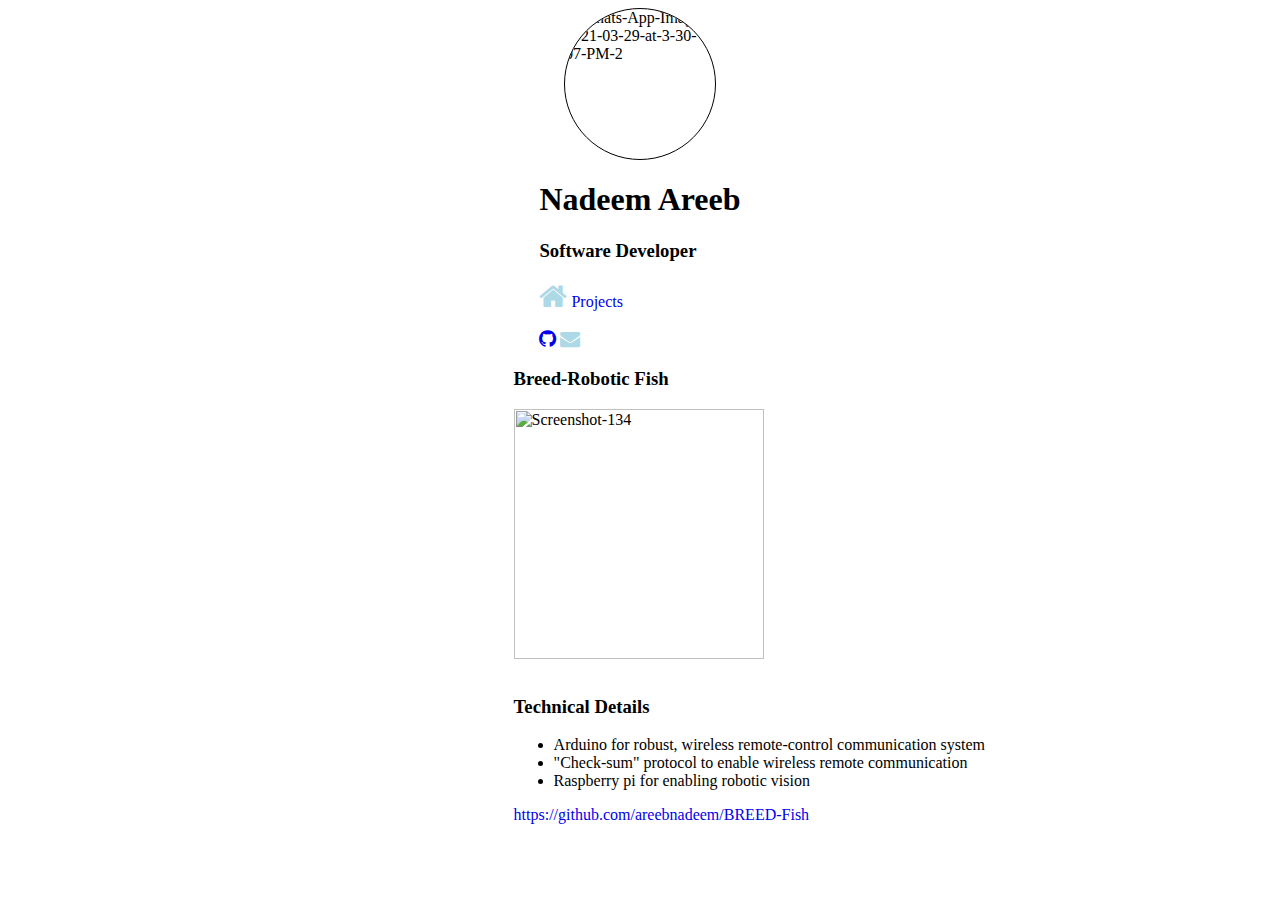
==== Breed.html @ 784a6ecc "Individual Projects" ====
<html>
    <head>
        <link href="Main.css" rel="stylesheet" type="text/css" />

        <link href="https://cdn.jsdelivr.net/npm/bootstrap@5.0.0-beta1/dist/css/bootstrap.min.css" rel="stylesheet"
        integrity="sha384-giJF6kkoqNQ00vy+HMDP7azOuL0xtbfIcaT9wjKHr8RbDVddVHyTfAAsrekwKmP1" crossorigin="anonymous">
    <script src="https://cdn.jsdelivr.net/npm/bootstrap@5.0.0-beta1/dist/js/bootstrap.bundle.min.js"
        integrity="sha384-ygbV9kiqUc6oa4msXn9868pTtWMgiQaeYH7/t7LECLbyPA2x65Kgf80OJFdroafW"
        crossorigin="anonymous"></script>
    <script src="https://cdn.jsdelivr.net/npm/@popperjs/core@2.5.4/dist/umd/popper.min.js"
        integrity="sha384-q2kxQ16AaE6UbzuKqyBE9/u/KzioAlnx2maXQHiDX9d4/zp8Ok3f+M7DPm+Ib6IU"
        crossorigin="anonymous"></script>
    <script src="https://cdn.jsdelivr.net/npm/bootstrap@5.0.0-beta1/dist/js/bootstrap.min.js"
        integrity="sha384-pQQkAEnwaBkjpqZ8RU1fF1AKtTcHJwFl3pblpTlHXybJjHpMYo79HY3hIi4NKxyj"
        crossorigin="anonymous"></script>
        <link rel="stylesheet" href="https://cdnjs.cloudflare.com/ajax/libs/font-awesome/4.7.0/css/font-awesome.min.css">
    </head>

    <body>
        <div class = 'top'>
        
           
            <div id = 'picture'>
                <img src="https://i.ibb.co/5KY7ZNm/Whats-App-Image-2021-03-29-at-3-30-07-PM-2.jpg" alt="Whats-App-Image-2021-03-29-at-3-30-07-PM-2" border="0">
            </div>
            <div class = "d-flex flex-column align-items-center">
               <h1>Nadeem Areeb</h1>
               <h3>Software Developer</h3>
    
            <div id = "pages" class = "mt-2">
                <a href="Main.html"><i class="fa fa-home mx-2" style = "font-size: 30px; color: lightblue;"></i></a>
                <a class = 'link' href = "Projects.html"> Projects</a>
                <!-- <a class = "link mx-2" href = "Resume.html" >Resume</a> -->
             </div>
             <br/>
             <div id = "Logos" class = "mt-2">
                <a href="https://github.com/areebnadeem" target = "_blank"><i class="fa fa-github mx-3 " style = "font-size: 20px;"></i></a>
                <a href="mailto:areebnad@gmail.com"><i class="fa fa-envelope mx-3" style = "font-size: 20px; color: lightblue"></i></a>
                
             </div>
            </div>
       
            </div>
        <div id = 'Breed'>
            <div class = "d-flex flex-column mt-4">
                <h3>Breed-Robotic Fish</h3>
                <img class = "link project-pics" src = "https://innowings.engg.hku.hk/content/uploads/2020/11/Fig3.jpg" alt="Screenshot-134" border="0">
            </div>
            <br/>
            <h3>Technical Details</h3>
            <ul>
                <li>Arduino for robust, wireless remote-control communication system</li>
                <li>"Check-sum" protocol to enable wireless remote communication</li>
                <li>Raspberry pi for enabling robotic vision</li>   
            </ul>

            <a href="https://github.com/areebnadeem/BREED-Fish">https://github.com/areebnadeem/BREED-Fish</a>
        </div>
    </body>
</html>
---- Main.css ----
/* *{
    font-size: 15px;
} */

.top{
    display: flex;
    flex-direction: column;
    align-items: center;
}



#picture{
    display: flex;
    justify-content: center;
    /* margin-right: 5%; */
    width: 150px;
    height: 150px;
    border: 1px solid black;
    border-radius: 50%;
    overflow: hidden;
}

#title{
    margin-left: 40%;
}

/* #Logos{
    display: flex;
    margin-left: 45%;
} */
/* #pages{
    width: 200px;
    display: flex;
    justify-content: space-around;
    margin-top: 30px;
} */

a{
    text-decoration: none;
}

/* #Intro{
    margin-left: 20%;
} */

#Schools{
    /* margin-left: 20%; */
    margin-top: 20px;
    
}

.school{
    max-width: 300px !important;
    height: 250px;
}

.link{
    text-decoration: none;
    text-emphasis-color: Black;
}

#Project{
    margin-left: 40%;
}

#ProjRow1{
    margin-left: 10%;
    margin-top: 5%;
}

#ProjRow2{
    margin-left: 10%;
    margin-top: 5%;
}

.project-pics{
    width: 250px;
    height: 250px;
}

#Hunt{
    margin-left: 30%;
   
}

#Breed{
    margin-left: 40%;
   
}

#OnlineCart{
    margin-left: 20%;
}

#Crypto{
    margin-left: 40%;
}
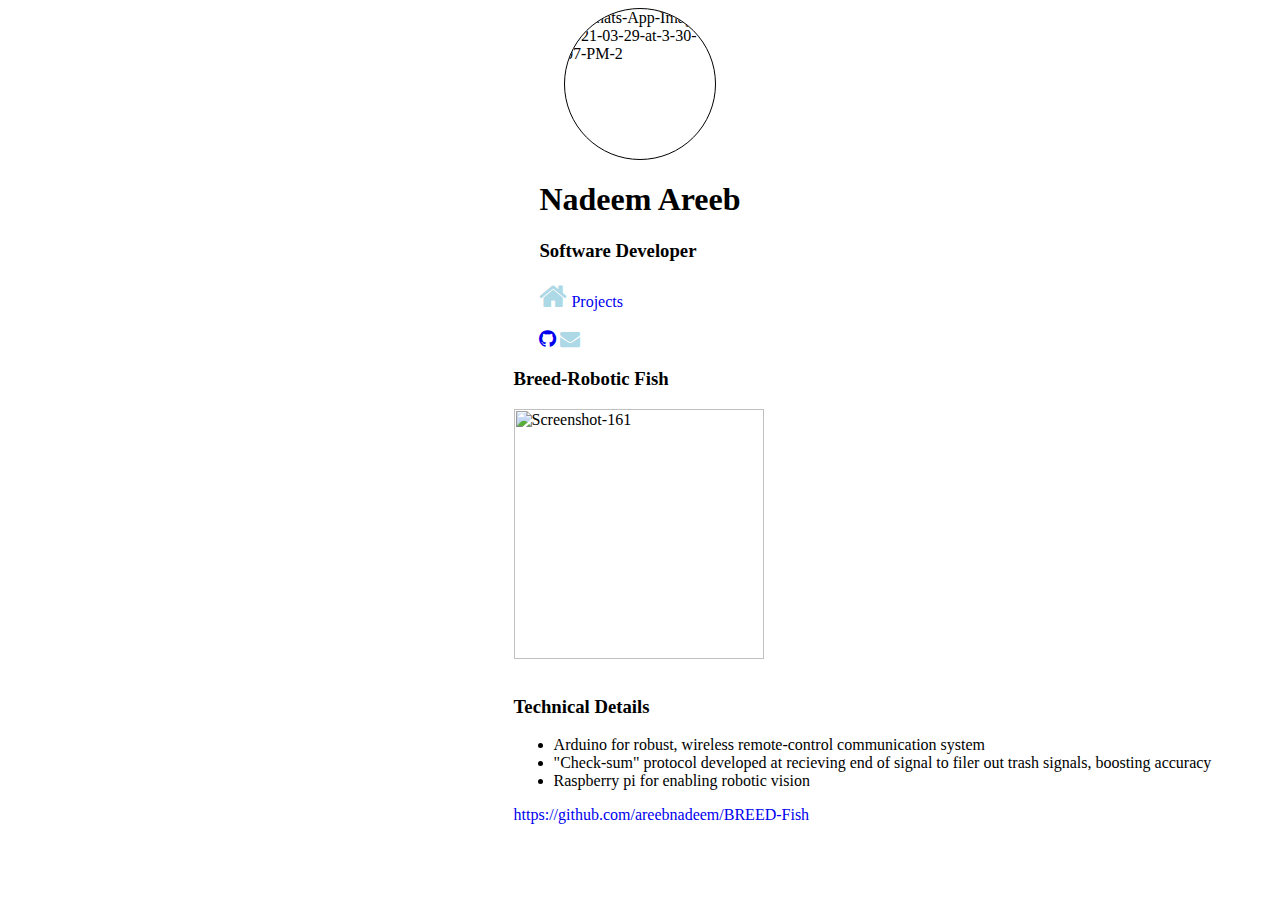
==== commit a3d23c69: "Updated project progress" ====
--- a/Breed.html
+++ b/Breed.html
@@ -28,7 +28,7 @@
                <h3>Software Developer</h3>
     
             <div id = "pages" class = "mt-2">
-                <a href="Main.html"><i class="fa fa-home mx-2" style = "font-size: 30px; color: lightblue;"></i></a>
+                <a href="index.html"><i class="fa fa-home mx-2" style = "font-size: 30px; color: lightblue;"></i></a>
                 <a class = 'link' href = "Projects.html"> Projects</a>
                 <!-- <a class = "link mx-2" href = "Resume.html" >Resume</a> -->
              </div>
@@ -44,17 +44,22 @@
         <div id = 'Breed'>
             <div class = "d-flex flex-column mt-4">
                 <h3>Breed-Robotic Fish</h3>
-                <img class = "link project-pics" src = "https://innowings.engg.hku.hk/content/uploads/2020/11/Fig3.jpg" alt="Screenshot-134" border="0">
+                <img class = "link project-pics" src="https://i.ibb.co/HhtLv3k/Screenshot-161.png" alt="Screenshot-161" border="0">
             </div>
             <br/>
+            <div id = "BreedDisplay">
             <h3>Technical Details</h3>
             <ul>
                 <li>Arduino for robust, wireless remote-control communication system</li>
-                <li>"Check-sum" protocol to enable wireless remote communication</li>
+                <li>"Check-sum" protocol developed at recieving end of signal to filer out trash signals, boosting accuracy</li>
                 <li>Raspberry pi for enabling robotic vision</li>   
             </ul>
+        </div>
+    
 
             <a href="https://github.com/areebnadeem/BREED-Fish">https://github.com/areebnadeem/BREED-Fish</a>
+        </br>
+    </br>
         </div>
     </body>
-</html>+</html>
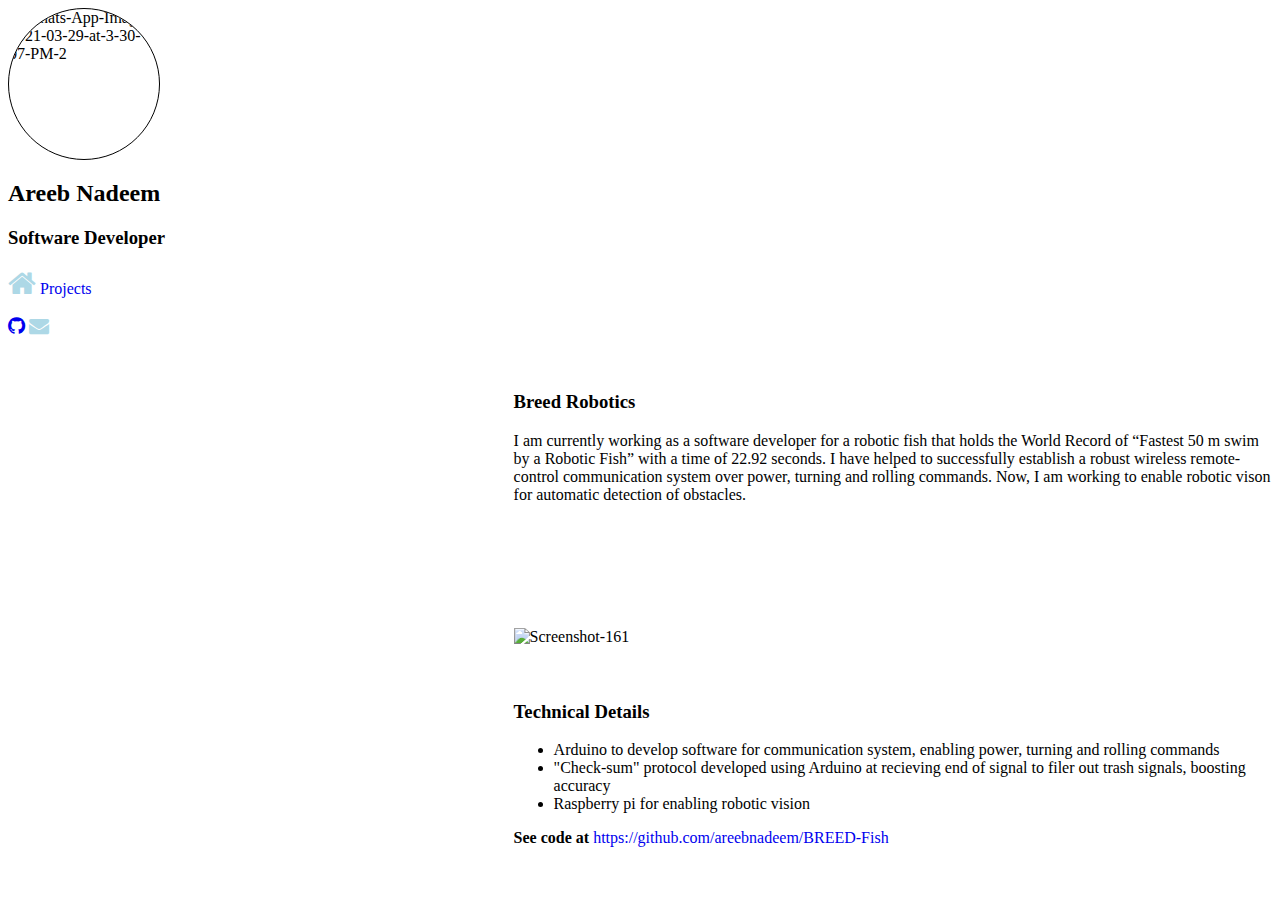
==== commit e36812e3: "Updated Breed Progress" ====
--- a/Breed.html
+++ b/Breed.html
@@ -1,8 +1,9 @@
 <html>
-    <head>
-        <link href="Main.css" rel="stylesheet" type="text/css" />
 
-        <link href="https://cdn.jsdelivr.net/npm/bootstrap@5.0.0-beta1/dist/css/bootstrap.min.css" rel="stylesheet"
+<head>
+    <link href="Main.css" rel="stylesheet" type="text/css" />
+
+    <link href="https://cdn.jsdelivr.net/npm/bootstrap@5.0.0-beta1/dist/css/bootstrap.min.css" rel="stylesheet"
         integrity="sha384-giJF6kkoqNQ00vy+HMDP7azOuL0xtbfIcaT9wjKHr8RbDVddVHyTfAAsrekwKmP1" crossorigin="anonymous">
     <script src="https://cdn.jsdelivr.net/npm/bootstrap@5.0.0-beta1/dist/js/bootstrap.bundle.min.js"
         integrity="sha384-ygbV9kiqUc6oa4msXn9868pTtWMgiQaeYH7/t7LECLbyPA2x65Kgf80OJFdroafW"
@@ -13,53 +14,75 @@
     <script src="https://cdn.jsdelivr.net/npm/bootstrap@5.0.0-beta1/dist/js/bootstrap.min.js"
         integrity="sha384-pQQkAEnwaBkjpqZ8RU1fF1AKtTcHJwFl3pblpTlHXybJjHpMYo79HY3hIi4NKxyj"
         crossorigin="anonymous"></script>
-        <link rel="stylesheet" href="https://cdnjs.cloudflare.com/ajax/libs/font-awesome/4.7.0/css/font-awesome.min.css">
-    </head>
 
-    <body>
-        <div class = 'top'>
-        
-           
-            <div id = 'picture'>
-                <img src="https://i.ibb.co/5KY7ZNm/Whats-App-Image-2021-03-29-at-3-30-07-PM-2.jpg" alt="Whats-App-Image-2021-03-29-at-3-30-07-PM-2" border="0">
+    <link rel="stylesheet" href="https://cdnjs.cloudflare.com/ajax/libs/font-awesome/4.7.0/css/font-awesome.min.css">
+</head>
+
+<body>
+    <div id='MainDiv'>
+        <div id='Picture'>
+            <img src="https://i.ibb.co/5KY7ZNm/Whats-App-Image-2021-03-29-at-3-30-07-PM-2.jpg"
+                alt="Whats-App-Image-2021-03-29-at-3-30-07-PM-2">
+            </br>
+        </div>
+        <h2>Areeb Nadeem</h2>
+        <h3>Software Developer</h3>
+
+        <div id="AllLogos">
+            <div id="Pages">
+                <a href="index.html"><i class="fa fa-home mx-2" style="font-size: 30px; color: lightblue;"></i></a>
+                <a class='link mx-1' href="Projects.html"> Projects</a>
             </div>
-            <div class = "d-flex flex-column align-items-center">
-               <h1>Nadeem Areeb</h1>
-               <h3>Software Developer</h3>
-    
-            <div id = "pages" class = "mt-2">
-                <a href="index.html"><i class="fa fa-home mx-2" style = "font-size: 30px; color: lightblue;"></i></a>
-                <a class = 'link' href = "Projects.html"> Projects</a>
-                <!-- <a class = "link mx-2" href = "Resume.html" >Resume</a> -->
-             </div>
-             <br/>
-             <div id = "Logos" class = "mt-2">
-                <a href="https://github.com/areebnadeem" target = "_blank"><i class="fa fa-github mx-3 " style = "font-size: 20px;"></i></a>
-                <a href="mailto:areebnad@gmail.com"><i class="fa fa-envelope mx-3" style = "font-size: 20px; color: lightblue"></i></a>
-                
-             </div>
+            <br />
+            <div id="Logos">
+                <a href="https://github.com/areebnadeem" target="_blank"><i class="fa fa-github "
+                        style="font-size: 20px;"></i></a>
+                <a href="mailto:areebnad@gmail.com"><i class="fa fa-envelope"
+                        style="font-size: 20px; color: lightblue"></i></a>
             </div>
-       
-            </div>
-        <div id = 'Breed'>
-            <div class = "d-flex flex-column mt-4">
-                <h3>Breed-Robotic Fish</h3>
-                <img class = "link project-pics" src="https://i.ibb.co/HhtLv3k/Screenshot-161.png" alt="Screenshot-161" border="0">
-            </div>
-            <br/>
-            <div id = "BreedDisplay">
+        </div>
+
+    </div>
+    </br>
+    </br>
+
+    <div id="Crypto">
+
+        <h3>Breed Robotics</h3>
+        <div class='h-divider'>
+            <p>I am currently working as a software developer for a robotic fish that holds the World Record of “Fastest
+                50 m swim by a Robotic Fish” with a time of 22.92
+                seconds. I have helped to successfully establish a robust wireless remote-control communication system
+                over power, turning and rolling commands. Now, I am working to enable robotic vison for automatic
+                detection of obstacles.</p>
+        </div>
+        </br>
+        </br>
+        </br>
+        </br>
+        </br>
+        </br>
+        <div id="CryptoPicContainer">
+            <img class="Breed-Pic" src="https://i.ibb.co/HhtLv3k/Screenshot-161.png" alt="Screenshot-161">
+        </div>
+        </br>
+        </br>
+        <div id="CryptoDetails">
             <h3>Technical Details</h3>
             <ul>
-                <li>Arduino for robust, wireless remote-control communication system</li>
-                <li>"Check-sum" protocol developed at recieving end of signal to filer out trash signals, boosting accuracy</li>
-                <li>Raspberry pi for enabling robotic vision</li>   
+                <li>Arduino to develop software for communication system, enabling power, turning and rolling commands</li>
+                <li>"Check-sum" protocol developed using Arduino at recieving end of signal to filer out trash signals, boosting accuracy</li>
+                <li>Raspberry pi for enabling robotic vision</li>  
+
             </ul>
-        </div>
-    
 
-            <a href="https://github.com/areebnadeem/BREED-Fish">https://github.com/areebnadeem/BREED-Fish</a>
-        </br>
-    </br>
-        </div>
-    </body>
+            <div>
+                <p style="display: inline; font-weight: bold;">See code at</p>
+                <a href="https://github.com/areebnadeem/BREED-Fish">https://github.com/areebnadeem/BREED-Fish</a>
+
+                </br>
+                </br>
+            </div>
+</body>
+
 </html>
--- a/Main.css
+++ b/Main.css
@@ -1,6 +1,6 @@
-/* *{
-    font-size: 15px;
-} */
+*{
+    bottom: 20px;
+}
 
 .top{
     display: flex;
@@ -24,6 +24,7 @@
 #title{
     margin-left: 40%;
 }
+
 
 /* #Logos{
     display: flex;
@@ -75,8 +76,8 @@
 }
 
 .project-pics{
-    width: 250px;
-    height: 250px;
+    width: 200px;
+    height: 200px;
 }
 
 #Hunt{
@@ -85,7 +86,7 @@
 }
 
 #Breed{
-    margin-left: 40%;
+    margin-left: 30%;
    
 }
 
@@ -95,4 +96,12 @@
 
 #Crypto{
     margin-left: 40%;
-}+}
+/* 
+@media only screen and (max-width: 600px) {
+    .col{
+       justify-content: center;
+    }
+        
+    
+} */
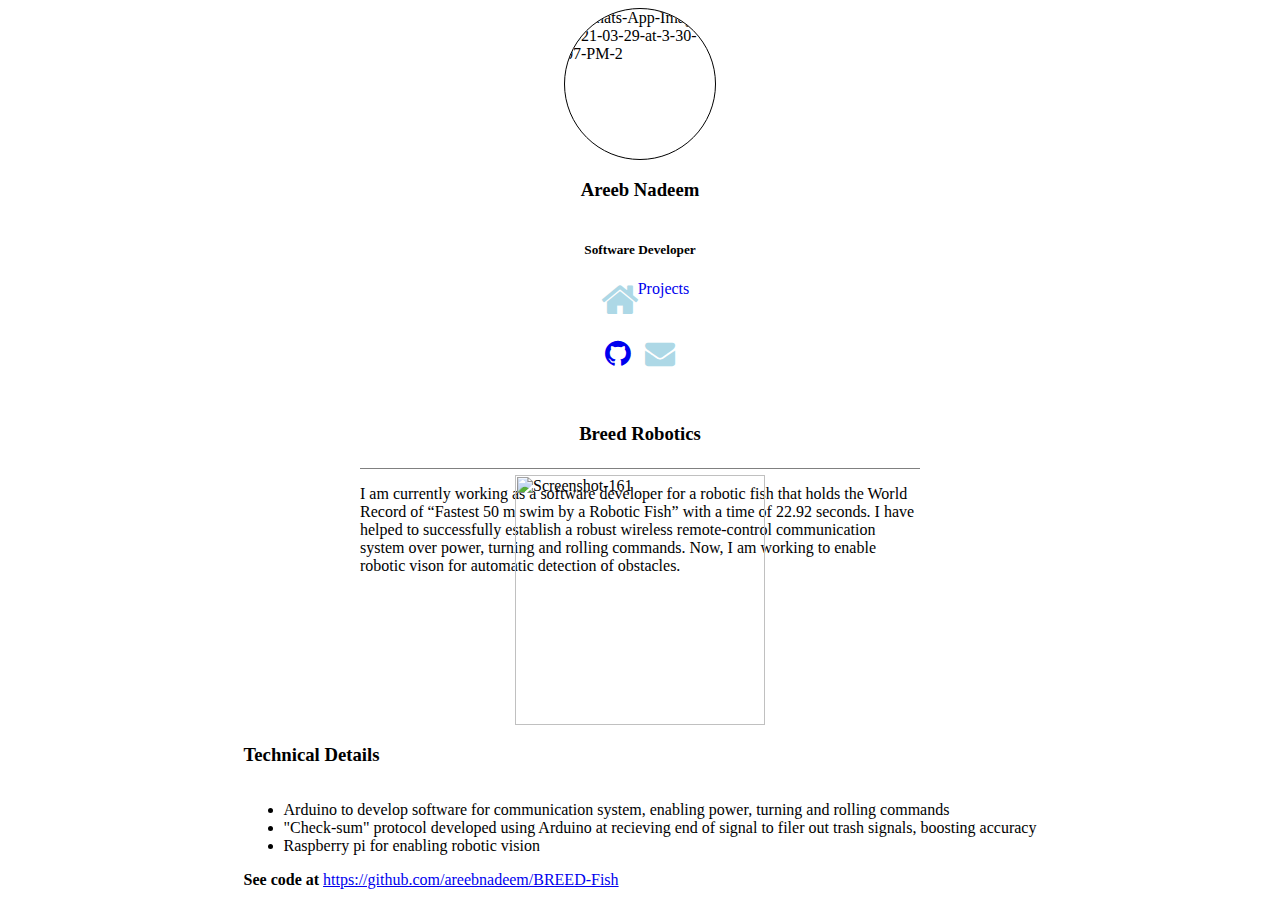
==== commit ddb635a4: "Improved Responsiveness" ====
--- a/Breed.html
+++ b/Breed.html
@@ -1,6 +1,7 @@
 <html>
 
 <head>
+    <meta content="width=device-width, initial-scale=1" name="viewport" />
     <link href="Main.css" rel="stylesheet" type="text/css" />
 
     <link href="https://cdn.jsdelivr.net/npm/bootstrap@5.0.0-beta1/dist/css/bootstrap.min.css" rel="stylesheet"
@@ -25,20 +26,20 @@
                 alt="Whats-App-Image-2021-03-29-at-3-30-07-PM-2">
             </br>
         </div>
-        <h2>Areeb Nadeem</h2>
-        <h3>Software Developer</h3>
+        <h3>Areeb Nadeem</h3>
+        <h5>Software Developer</h5>
 
         <div id="AllLogos">
             <div id="Pages">
-                <a href="index.html"><i class="fa fa-home mx-2" style="font-size: 30px; color: lightblue;"></i></a>
-                <a class='link mx-1' href="Projects.html"> Projects</a>
+                <a href="index.html"><i class="fa fa-home mx-2" style="font-size: 40px; color: lightblue;"></i></a>
+                <a class='link mx-1 mt-2' href="Projects.html"> Projects</a>
             </div>
             <br />
             <div id="Logos">
                 <a href="https://github.com/areebnadeem" target="_blank"><i class="fa fa-github "
-                        style="font-size: 20px;"></i></a>
+                        style="font-size: 30px;"></i></a>
                 <a href="mailto:areebnad@gmail.com"><i class="fa fa-envelope"
-                        style="font-size: 20px; color: lightblue"></i></a>
+                        style="font-size: 30px; color: lightblue"></i></a>
             </div>
         </div>
 
@@ -49,24 +50,19 @@
     <div id="Crypto">
 
         <h3>Breed Robotics</h3>
-        <div class='h-divider'>
+        <div class='h-divider'> 
+            
             <p>I am currently working as a software developer for a robotic fish that holds the World Record of “Fastest
                 50 m swim by a Robotic Fish” with a time of 22.92
                 seconds. I have helped to successfully establish a robust wireless remote-control communication system
                 over power, turning and rolling commands. Now, I am working to enable robotic vison for automatic
                 detection of obstacles.</p>
+        
         </div>
-        </br>
-        </br>
-        </br>
-        </br>
-        </br>
-        </br>
         <div id="CryptoPicContainer">
             <img class="Breed-Pic" src="https://i.ibb.co/HhtLv3k/Screenshot-161.png" alt="Screenshot-161">
         </div>
-        </br>
-        </br>
+        
         <div id="CryptoDetails">
             <h3>Technical Details</h3>
             <ul>
--- a/Main.css
+++ b/Main.css
@@ -1,107 +1,156 @@
-*{
-    bottom: 20px;
-}
-
-.top{
+#MainDiv{
     display: flex;
     flex-direction: column;
     align-items: center;
 }
 
-
-
-#picture{
+ #Picture{
     display: flex;
     justify-content: center;
-    /* margin-right: 5%; */
     width: 150px;
     height: 150px;
     border: 1px solid black;
     border-radius: 50%;
     overflow: hidden;
+ }
+
+ #Pages{
+     margin-left: 10px;
+     display: flex;
+     justify-content: space-evenly;
+     
+ }
+
+ #Logos{
+     display: flex;
+     justify-content: space-evenly;
+ }
+
+ .link{
+     text-decoration: none;
+ }
+
+ #Intro{
+     margin-left: 10%;
+     margin-right: 10%;
+     margin-bottom: 10%;
+     display: flex;
+     flex-direction: column;
+     
+ }
+
+ #SchoolRow{
+     
+     display: flex;
+     justify-content: space-around;
+     flex-wrap: wrap;
+ }
+
+.school{
+    width: 300px;
+    height: 250px;
 }
 
-#title{
-    margin-left: 40%;
+#HKU{
+    padding-top: 30px;
 }
 
-
-/* #Logos{
-    display: flex;
-    margin-left: 45%;
-} */
-/* #pages{
-    width: 200px;
-    display: flex;
-    justify-content: space-around;
-    margin-top: 30px;
-} */
-
-a{
-    text-decoration: none;
+#Nixor{
+    width: 416px;
 }
 
-/* #Intro{
-    margin-left: 20%;
-} */
+#NixorList{
+    padding-top: 10px;
+}
 
-#Schools{
-    /* margin-left: 20%; */
-    margin-top: 20px;
+#AllProjects{
+    height: 500px;
+    margin-bottom: 50px;
+    display: flex;
+    flex-direction: column;
+    justify-content: space-between;
     
 }
 
-.school{
-    max-width: 300px !important;
-    height: 250px;
+.Project-Row{
+    display: flex;
+    justify-content: space-around;
 }
 
-.link{
-    text-decoration: none;
-    text-emphasis-color: Black;
+.projects{
+    width:250px;
+    display: flex;
+    flex-direction: column;
+    justify-content: center;
+    align-items: center;
 }
 
-#Project{
-    margin-left: 40%;
+.Project-links{
+    text-decoration: none;
+    margin-top: 10px;
+    
+
 }
 
-#ProjRow1{
-    margin-left: 10%;
-    margin-top: 5%;
+#TheHunt{
+    display: flex;
+    flex-direction: column;
+    justify-content: center;
+    align-items: center;
 }
 
-#ProjRow2{
-    margin-left: 10%;
-    margin-top: 5%;
-}
-
-.project-pics{
-    width: 200px;
-    height: 200px;
-}
-
-#Hunt{
-    margin-left: 30%;
-   
-}
-
-#Breed{
-    margin-left: 30%;
-   
-}
-
-#OnlineCart{
-    margin-left: 20%;
+#ProjectDetails{
+    width: 800px;
+    display: flex;
+    flex-direction: column;
+    align-items: flex-start;
 }
 
 #Crypto{
-    margin-left: 40%;
+    display: flex;
+    flex-direction: column;
+    justify-content: center;
+    align-items: center;
 }
-/* 
-@media only screen and (max-width: 600px) {
-    .col{
-       justify-content: center;
-    }
-        
+
+.h-divider{
+    margin-top:5px;
+    margin-bottom:5px;
+    height:1px;
+    width:560px;
+    border-top:1px solid gray;
     
-} */
+  }
+  
+  #CryptoDetails{
+      display: flex;
+      flex-direction: column;
+      justify-content: center;
+  }
+  #CryptoPicContainer{
+      width: 250px;      
+  }
+
+  .Crypto-Pic{
+      width: 250px;
+      image-rendering: optimizeQuality;
+  }
+  
+  .Breed-Pic{
+    width: 250px;
+    image-rendering: optimizeQuality;
+}
+
+#CartPicContainer{
+    width: 600px;
+    display: flex;
+    justify-content: space-around;
+    flex-wrap: wrap;
+}
+
+#Cart{
+    display: flex;
+    flex-direction: column;
+    justify-content: center;
+    align-items: center;
+}
